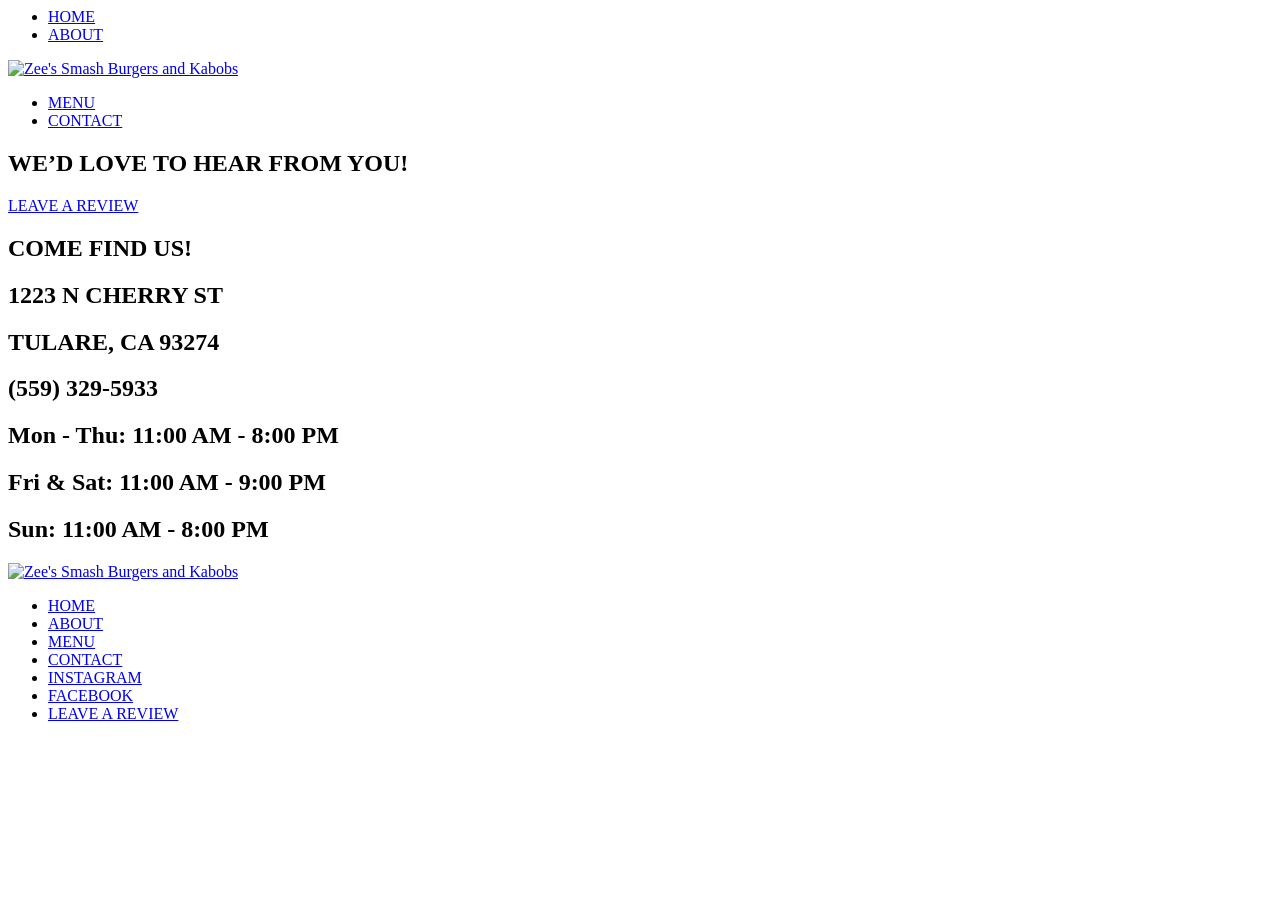
==== contact.html @ 905b6dfb "Update contact.html updated links to github" ====
<html lang="en">
<head>
   <meta charset="UTF-8">
  <meta name="viewport" content="width=device-width, initial-scale=1.0">
  <title>ZEE'S SMASH</title>
  <style>
     <link rel="stylesheet" href="contact.css">
@import url('https://fonts.googleapis.com/css2?family=Luckiest+Guy&display=swap');
  body {
    background-image: linear-gradient(rgba(0, 0, 0, 0.5), rgba(0, 0, 0, 0.5)), url('https://lh3.googleusercontent.com/pw/AP1GczO3zFscCK56T96jlKs6HKlnR6Uw8Z5KlWvh0k9xUSYMx0ApPrlrJNsEbVUk3HrwovxTolN_J_KyRdMJQqb6Y2nd_-9irLJgzGmiTUBufSc4q1IvSuMk=w2400');
    background-repeat: no-repeat; 
    background-size: cover; 
    background-attachment: none;
    background-color: #e8b77c;  
  }
</style>
  </head>
    <body>
  <nav class="navbar" aria-label="main navigation">
  <div class="nav-container">
     <ul class="nav-menu">
      <li class="nav-item">
      <a href="home.html" class="nav-link">HOME</a>
      </li>
    <li class="nav-item">
      <a href="about.html" class="nav-link">ABOUT</a>
      </li>
    </ul>
    <a href="home.html" class="logo">
      <img src="https://static.hungerrush.com/menufy/width=400,fit=scale-down,format=auto/638585640682893815+1499237.png" alt="Zee's Smash Burgers and Kabobs">
               </a>
   <ul class="nav-menu">
      <li class="nav-item">
      <a href="menu.html" class="nav-link">MENU</a>
      </li>
    <li class="nav-item">
      <a href="contact.html" class="nav-link">CONTACT</a>
      </li>
   </ul>
 </div>
</nav>
<main>
  <section>
    <div id=hero class="image-container">
   
  <div class="overlay-text">
    <h1>WE’D LOVE TO HEAR FROM YOU! </h1>
     <div class="button-content">
    <a href="#" class="button">LEAVE A REVIEW</a>
  </div>
   </div>
  </div>
  </section>
   <section>
    <div id=hero class="image-container">
   
  <div class="overlay-text">
   <h1>COME FIND US!  </h1>
      <h2>1223 N CHERRY ST </h2>
    <h2>TULARE, CA 93274   </h2>
    <h2>(559) 329-5933   </h2>
    <h2>Mon - Thu: 11:00 AM - 8:00 PM  </h2>
    <h2>Fri & Sat: 11:00 AM - 9:00 PM  </h2>
    <h2>Sun: 11:00 AM - 8:00 PM  </h2>
   </div>
  </div>
  </section>
</main>
<footer>
  <div class="footer-container">
    <a href="home.html" class="footer-logo">
      <img src="https://static.hungerrush.com/menufy/width=400,fit=scale-down,format=auto/638585640682893815+1499237.png" alt="Zee's Smash Burgers and Kabobs">
    </a>
    <ul class="footer-menu">
      <li><a href="home.html">HOME</a></li>
      <li><a href="about.html">ABOUT</a></li>
      <li><a href="menu.html">MENU</a></li>
      <li><a href="contact.html">CONTACT</a></li>
      <li><a href="#instagram">INSTAGRAM</a></li>
      <li><a href="#facebook">FACEBOOK</a></li>
      <li><a href="#leave-a-review">LEAVE A REVIEW</a></li>
    </ul>
  </div>
</footer>
        </body>
  </html>

 </div>
</nav>
  </footer>
---- contact.css ----
* {
  margin: 0px;
  padding: 0px;
  box-sizing: border-box;
}
ul {
  list-style-type: none;
  font-family: Bahnschrift;
}
main {
  margin-left: 20px;
  margin-right: 20px;
}
h1 {
  font-family: 'Luckiest Guy';
  text-align: center;
  font-weight: 400;
  font-style: normal;
  color: white;
     text-shadow: 
        -1px -1px 0 black,  
         1px -1px 0 black,
        -1px  1px 0 black,
         1px  1px 0 black;
}
h2{
  font-family: Bahnschrift;
   text-align: center;
  color:white;
}
h3{
  font-family: lato;
  font-size:18px;
}
p{
  font-size:15px;
}
.grid {
  display: grid;
  grid-template-columns: repeat(5, 1fr); 
  gap: clamp(1rem, 3vw, 2rem);
  max-width: 1400px;
  margin: 2rem auto;
}
.grid-item {
  position: relative;
  display: block;            /* makes <a> behave like a block */
  overflow: hidden;
  border-radius: 12px;
  text-decoration: none;     /* removes underline */
   transition: transform 0.25s ease, box-shadow 0.25s ease;
}
.grid-item:hover {
  transform: translateY(-8px); /* lifts the card */
  box-shadow: 0 12px 25px rgba(0,0,0,0.3); /* adds depth */
}
.grid-item img {
  width: 100%;
  aspect-ratio: 9 / 16;
  object-fit: cover;
  display: block;
}
.grid-overlay {
  position: absolute;
  inset: 0;

  display: flex;
  align-items: center;
  justify-content: center;

  color: white;
  font-size: clamp(1.2rem, 2vw, 2rem);
  font-family: 'Luckiest Guy';

  text-shadow: 
    -2px -2px 0 black,
     2px -2px 0 black,
    -2px  2px 0 black,
     2px  2px 0 black;

  background: linear-gradient(
    to top,
    rgba(0,0,0,0.6),
    rgba(0,0,0,0.1)
  );
}

.logo img {
  width: clamp(120px, 12vw, 180px);
  height: auto;
}
.navbar {
  background-color: #F5CC00;
  padding: 1rem;
  margin: 0px auto;
  overflow: hidden;
  max-width: 90%;
    display:flex;
  border-radius: 0 0 12px 12px;
 justify-content: space-between;  /* centers horizontally */
  align-items: center;
}
.nav-container {
  max-width: 80%;
  margin: 0 auto;
  display: flex;
  justify-content: space-between;
  align-items: center;
}
.navbar a {
  font-size: 1.5rem;
  color: #f23827;
  text-shadow: 
  -2px -2px 0 black,
   2px -2px 0 black,
  -2px  2px 0 black,
   2px  2px 0 black,
  -2px  0   0 black,
   2px  0   0 black,
   0   -2px 0 black,
   0    2px 0 black;
  text-decoration: none;
  padding: 15px;
  margin-top: 15px;
  display: inline-block; 
  transition: transform 0.2s ease, color 0.2s ease;
  text-align: center;
 font-size: clamp(1rem, 2vw, 1.5rem);
}
.nav-menu {
  display: flex;
  gap: 10rem;
}
.nav-menu a:hover{
     color: white;
  transform: translateY(-3px); 
  }
.nav-menu a:focus {
    outline: solid #60a5fa;
  }
.nav-menu a:active {
    tranform: scale(0.98);
     transform: translateY(4px);
  }
 .nav-menu a:aria-current="page"] {
    background-color: #3b82f6;
    color: white;
  }
}
.logo {
  color: white;
  font-size: 1.5rem;
  font-weight: 700;
   margin: 0 7rem;
}
.nav-link {
  color: cbd5e1;
  transition: all 0.3s ease;
  border-radius: 6px;
}
@media (max-width: 768px) {

  .nav-container {
    flex-direction: column;
    align-items: center;
  }

  .nav-menu {
    flex-direction: column;  /* stack links */
    width: 100%;
    gap: 0;
  }

  .nav-menu li {
    width: 100%;
  }

  .nav-menu a {
    display: block;
    width: 100%;
    text-align: center;
  }
}
.image-container {
   position: relative;
  width: 100%;
  min-height: clamp(420px, 55vw, 500px);
  overflow: hidden;
  border-radius: 12px;
}

.image-container img {
  width: 100%;
  height: 100%;
  min-height: inherit;
  object-fit: cover;
  display: block;
}
.overlay-text {

  position: absolute;
  inset: 0;
  display: flex;
  flex-direction: column;
  align-items: center;
  justify-content: center;
  padding: clamp(1rem, 4vw, 3rem);
  text-align: center;

  text-shadow: 
        -1px -1px 0 black,  
         1px -1px 0 black,
        -1px  1px 0 black,
         1px  1px 0 black;
  text-align: center;
  word-wrap: break-word;
  padding: clamp(1rem, 3vw, 2rem);
  
}
.overlay-text h1 {
  font-size: clamp(1.8rem, 5vw, 4rem);
  line-height: 1.1;
}

.overlay-text h2 {
  font-size: clamp(0.9rem, 2.5vw, 1.5rem);
  line-height: 1.4;
}
@media (max-width: 768px) {
  .image-container {
    aspect-ratio: 16/9
  }
}
@media (max-width: 600px) {
  .overlay-text {
    top: 55%; /* slightly lower */
  }
}
.grid-img{
  width: 100%;
  height: 100%;
  object-fit: cover;
  display: block;
}
.grid-text{
  box-sizing: border-box;
  display: flex;
  flex-direction: column;
  justify-content: center;
   padding: clamp(1.5rem, 4vw, 4rem);
  color: #f23827;
  text-shadow: 
        -1px -1px 0 black,  
         1px -1px 0 black,
        -1px  1px 0 black,
         1px  1px 0 black;
  background:#f23827;
  line-height: 1.5;
    border-radius:0 12px 12px 0;
}
.grid-text h1{
  color: white;
  text-shadow: 
        -2px -2px 0 black,
   2px -2px 0 black,
  -2px  2px 0 black,
   2px  2px 0 black,
  -2px  0   0 black,
   2px  0   0 black,
   0   -2px 0 black,
   0    2px 0 black;
  font-size: clamp(2rem, 6vw, 5rem);
  line-height: 1.1;
}
.grid-text h2{
  color: white;
  text-shadow: 
        -1px -1px 0 black,  
         1px -1px 0 black,
        -1px  1px 0 black,
         1px  1px 0 black;
  font-size: clamp(1rem, 2.5vw, 2.5rem);
  line-height: 1.4;
}
@media (max-width: 768px) {
  .grid {
    min-height: auto;
  }
  .grid-img {
    aspect-ratio: 16 / 10;
  }
}
.button{
   color: white;   /* forces white */
  text-decoration: none;     /* removes underline */
  display: inline-block;     /* makes padding behave properly */
  font-size: 1.5rem;
  font-weight: 700;
  text-align: center;
  background-color: #F22929;
  padding: 2rem;
  font-family: Bahnschrift;
    border-radius:6px;
   text-shadow: 
  -2px -2px 0 black,
   2px -2px 0 black,
  -2px  2px 0 black,
   2px  2px 0 black,
  -2px  0   0 black,
   2px  0   0 black,
   0   -2px 0 black,
   0    2px 0 black;
}
.button-container {
  position: relative;
  width: 100%;
  margin: 2rem auto;
  padding: 4rem 2rem;

  background: 
    linear-gradient(rgba(0,0,0,0.5), rgba(0,0,0,0.5)),
    url('https://lh3.googleusercontent.com/pw/AP1GczNcnjmsH2xlxXLUEFn9Ji7GWyAp-vGQLecrS3taKf-8rMsxXjiR11AxUXDwJtG7v7UOjvTxNdYOQHh9joui_tD-1qp2JRF1xCSEjMzFVZkGJA1O1DfY=w2400') center/cover no-repeat;
  overflow: hidden;
  border-radius: 12px;
}
.button-content {
  color: white;
  display: flex;
  flex-direction: column;
  align-items: center;
  gap: 1.5rem;
  text-align: center;
   text-shadow: 
        -2px -2px 0 black,
   2px -2px 0 black,
  -2px  2px 0 black,
   2px  2px 0 black,
  -2px  0   0 black,
   2px  0   0 black,
   0   -2px 0 black,
   0    2px 0 black;
  font-size: clamp(2rem, 6vw, 3rem);
  line-height: 1.1;
  padding:2rem;
    margin-top: 1rem;
}
.button:hover{
    color:#f23827;
    background-color: white;
  }
.button:focus {
    outline: 2px solid #60a5fa;
    outline-offset: 2px;
  }
.button:active {
    tranform: scale(0.98);
     transform: translateY(4px);
  }
 .button:aria-current="page"] {
    background-color: #3b82f6;
    color: white;
  }
.feature-grid {
  display: grid;
  grid-template-columns: 1fr 1fr; /* 2 columns */
  gap: clamp(1rem, 4vw, 4rem);
  max-width: 1200px;
  margin: 2rem auto;
  align-items: stretch;
}
.feature-img img {
  width: 100%;
  height: 100%;
  object-fit: cover;
  border-radius: 12px;
}
.feature-text {
  display: flex;
  flex-direction: column;
  gap: 0.75rem; /* tighter spacing */
}

.feature-text h2 {
  font-size: clamp(1rem, 2vw, 1.8rem);
  color: white;
}
@media (max-width: 768px) {
  .feature-grid {
    grid-template-columns: 1fr; /* stack */
  }

  .feature-img {
    order: 1;
  }

  .feature-text {
    order: 2;
    text-align: center;
  }
}
.footer {
  width: 100%;
  background-color: #F5CC00;
}

.footer-container {
  width: 100%;
  padding: 2rem 1rem;
  background-color: #F5CC00;
  display: flex;
  flex-direction: column;
  align-items: center;
  gap: 20px;
}

.footer-logo img {
  width: clamp(120px, 12vw, 180px);
  height: auto;
  display: block;
}

.footer-menu {
  display: flex;
  flex-wrap: wrap;
  justify-content: center;
  gap: 2rem;
  list-style: none;
  padding: 0;
  margin: 0;
}
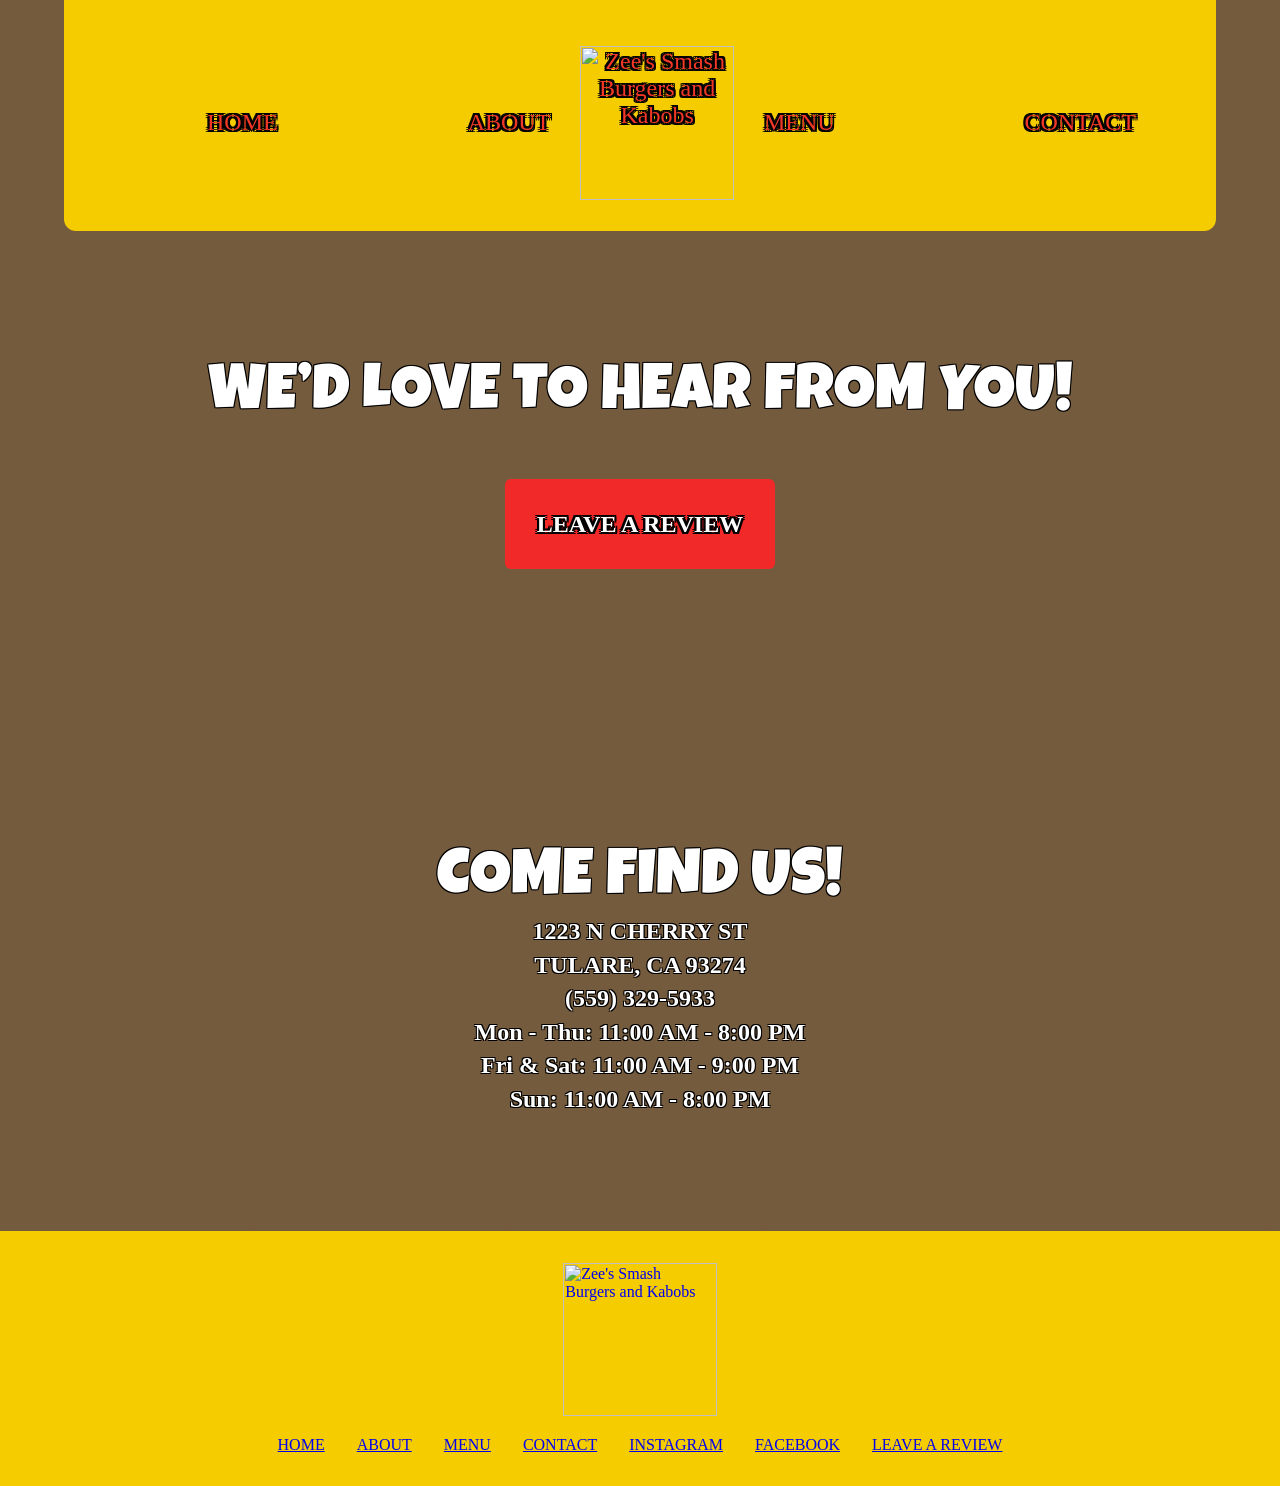
==== commit 721dd4bc: "Update contact.html linked css fix" ====
--- a/contact.html
+++ b/contact.html
@@ -3,8 +3,8 @@
    <meta charset="UTF-8">
   <meta name="viewport" content="width=device-width, initial-scale=1.0">
   <title>ZEE'S SMASH</title>
+    <link rel="stylesheet" href="contact.css">
   <style>
-     <link rel="stylesheet" href="contact.css">
 @import url('https://fonts.googleapis.com/css2?family=Luckiest+Guy&display=swap');
   body {
     background-image: linear-gradient(rgba(0, 0, 0, 0.5), rgba(0, 0, 0, 0.5)), url('https://lh3.googleusercontent.com/pw/AP1GczO3zFscCK56T96jlKs6HKlnR6Uw8Z5KlWvh0k9xUSYMx0ApPrlrJNsEbVUk3HrwovxTolN_J_KyRdMJQqb6Y2nd_-9irLJgzGmiTUBufSc4q1IvSuMk=w2400');
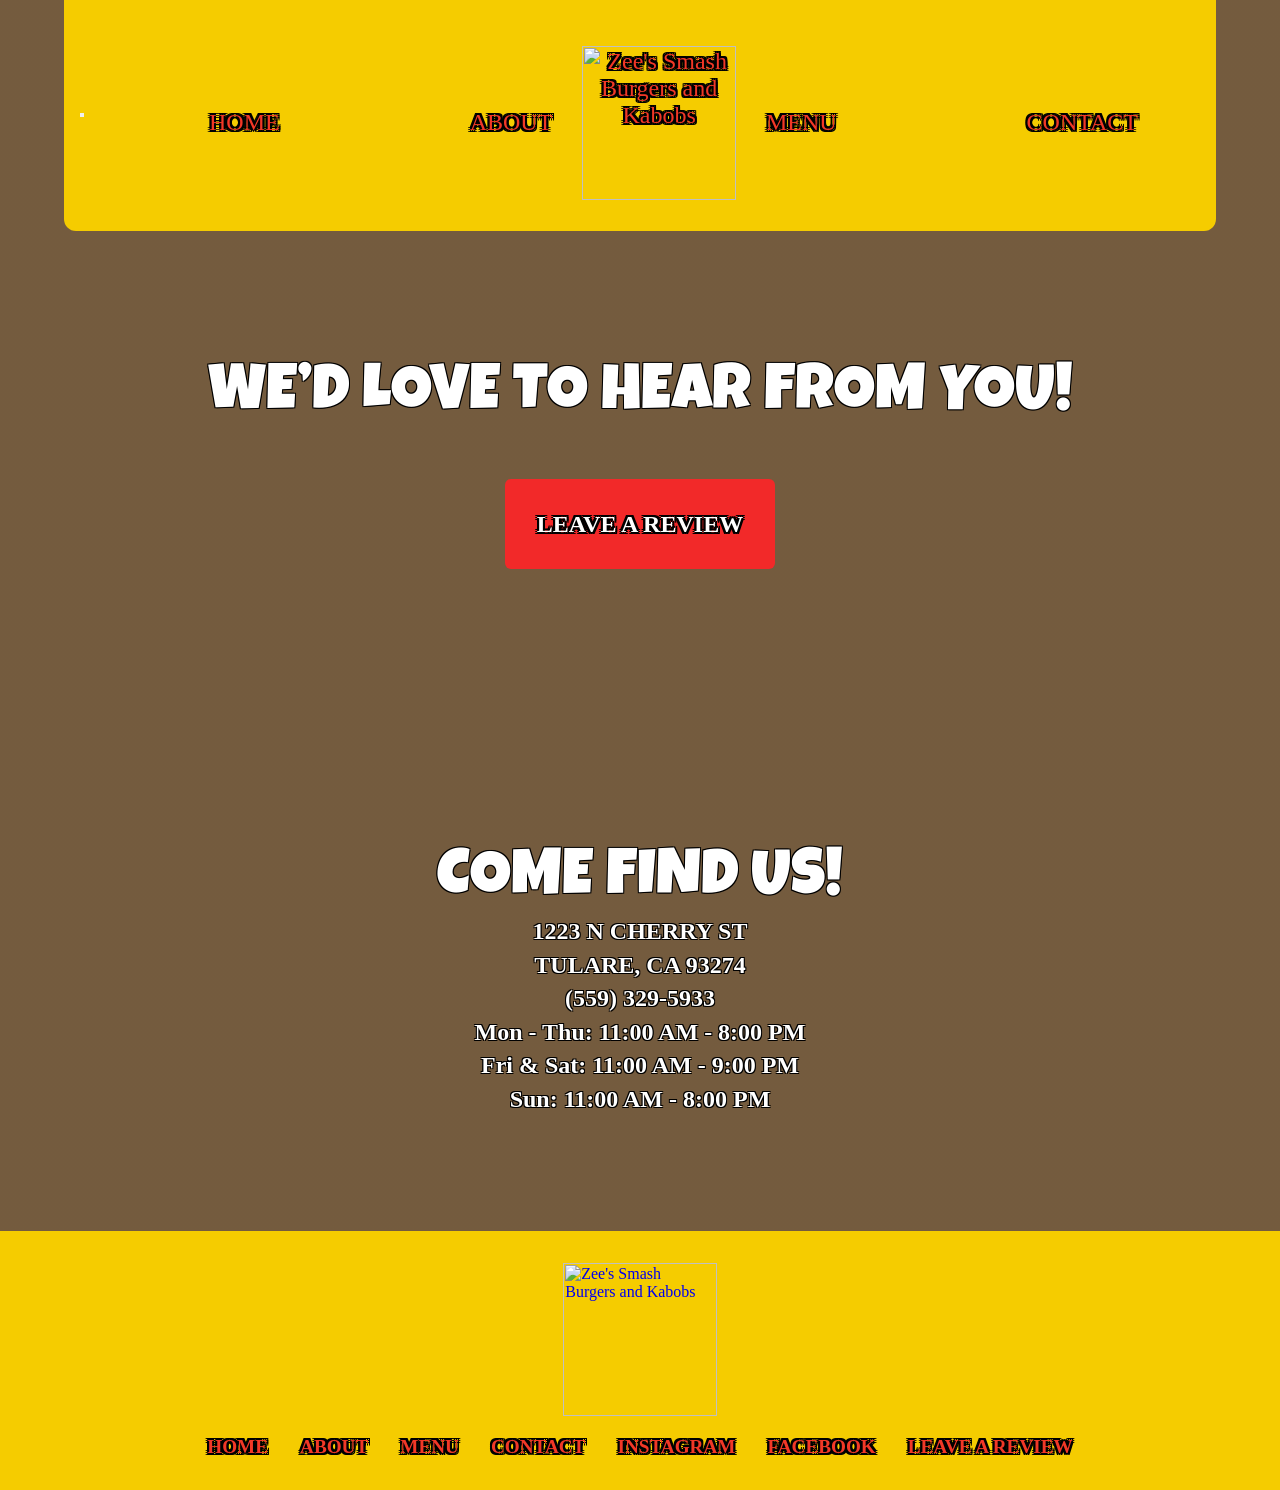
==== commit c104f374: "Update contact.html added hamburger menu" ====
--- a/contact.html
+++ b/contact.html
@@ -16,7 +16,13 @@
 </style>
   </head>
     <body>
-  <nav class="navbar" aria-label="main navigation">
+   <nav class="navbar" aria-label="main navigation">
+       <!-- Hamburger button (new!) -->
+  <button class="hamburger" id="hamburger" aria-label="Toggle menu">
+    <span></span>
+    <span></span>
+    <span></span>
+     </button>
   <div class="nav-container">
      <ul class="nav-menu">
       <li class="nav-item">
@@ -84,7 +90,3 @@
 </footer>
         </body>
   </html>
-
- </div>
-</nav>
-  </footer>
--- a/contact.css
+++ b/contact.css
@@ -428,3 +428,31 @@
   padding: 0;
   margin: 0;
 } 
+.footer-menu a {
+  color: #f23827;
+  text-decoration: none;
+  font-size: 1.2rem;
+  font-weight: 700;
+  display: inline-block;       /* REQUIRED for transform */
+  transition: transform 0.2s ease, color 0.2s ease;
+  text-shadow: 
+  -2px -2px 0 black,
+   2px -2px 0 black,
+  -2px  2px 0 black,
+   2px  2px 0 black,
+  -2px  0   0 black,
+   2px  0   0 black,
+   0   -2px 0 black,
+   0    2px 0 black;
+}
+.footer-menu a:hover {
+  color: white;                /* or any color you want */
+  transform: translateY(-3px); /* raises the text */
+}
+.footer-menu a:focus {
+    outline: 2px solid #60a5fa;
+  }
+.footer-menu a:active {
+    tranform: scale(0.98);
+     transform: translateY(4px);
+}
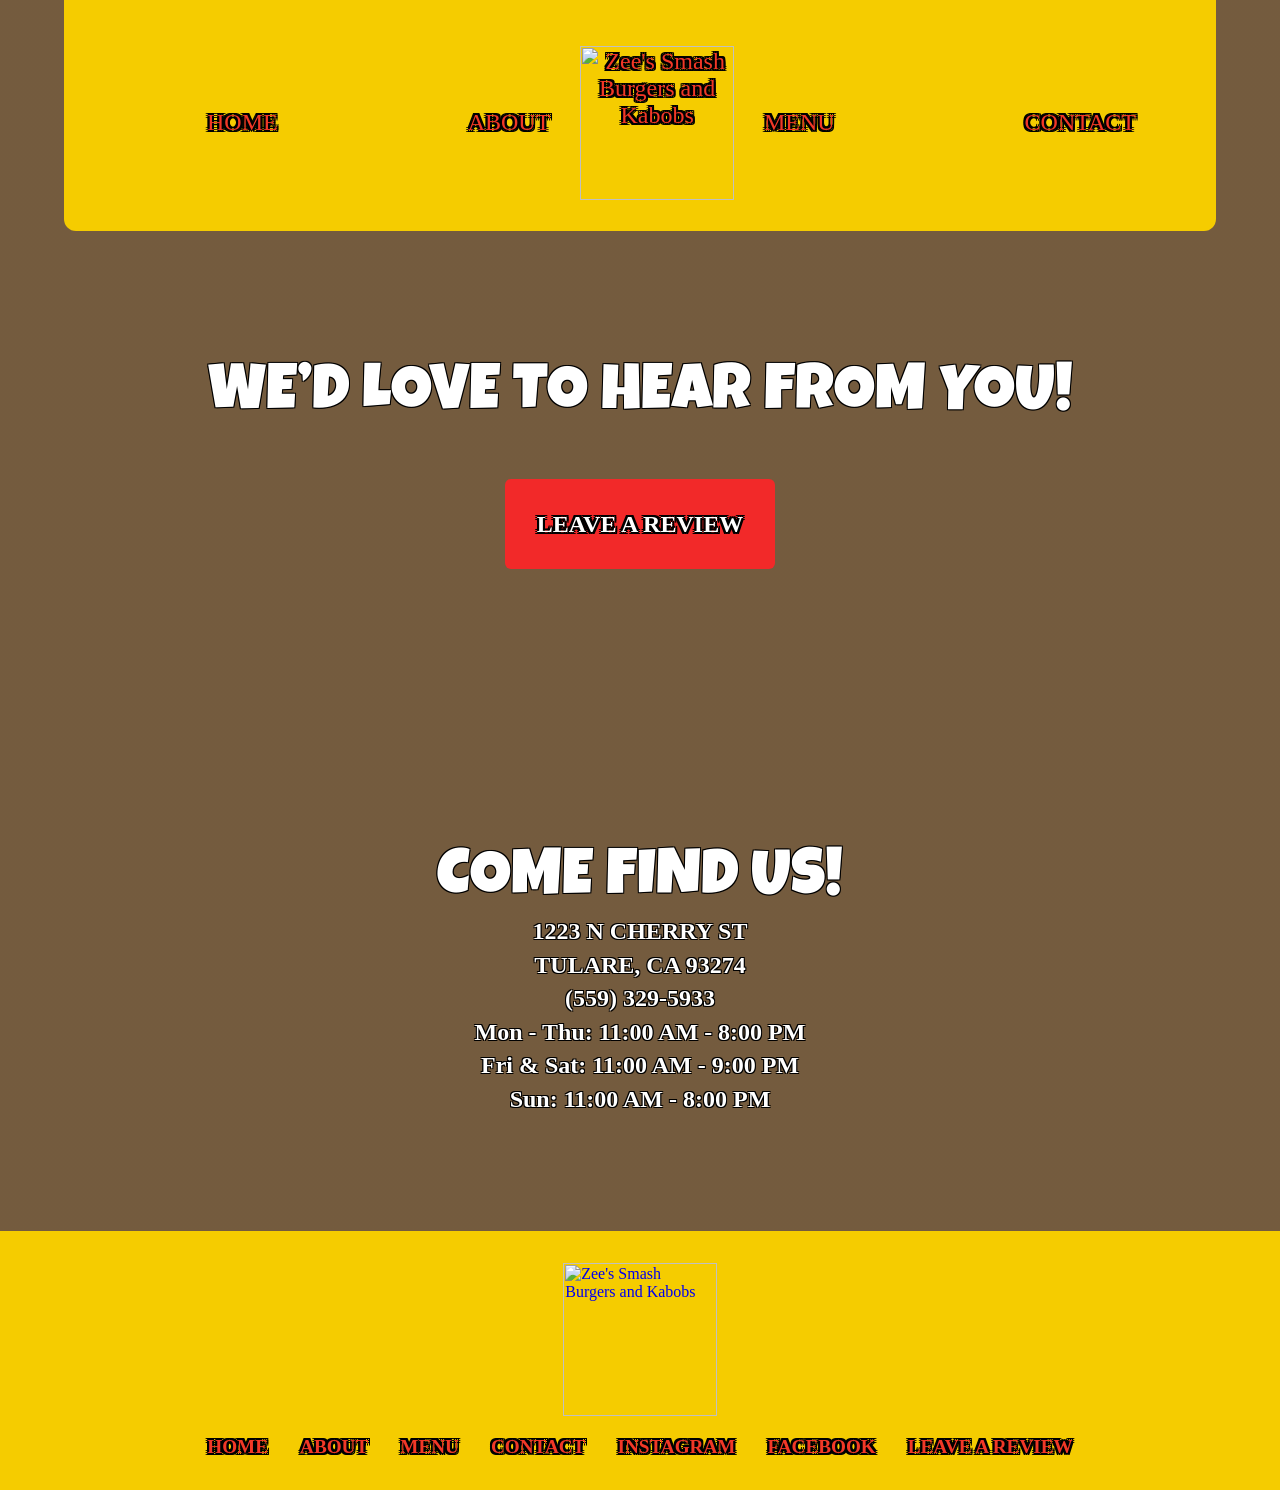
==== commit 4c3ca74c: "Update contact.html" ====
--- a/contact.html
+++ b/contact.html
@@ -4,6 +4,7 @@
   <meta name="viewport" content="width=device-width, initial-scale=1.0">
   <title>ZEE'S SMASH</title>
     <link rel="stylesheet" href="contact.css">
+   <link rel="function" href="contact.js">
   <style>
 @import url('https://fonts.googleapis.com/css2?family=Luckiest+Guy&display=swap');
   body {
--- a/contact.css
+++ b/contact.css
@@ -2,6 +2,64 @@
   margin: 0px;
   padding: 0px;
   box-sizing: border-box;
+}
+/* Hamburger Menu Button */
+.hamburger {
+  display: none; /* Hidden by default (only shows on mobile) */
+  background: none;
+  border: none;
+  cursor: pointer;
+  padding: 0;
+  z-index: 1000;
+}
+
+.hamburger span {
+  display: block;
+  width: 25px;
+  height: 3px;
+  background-color: #333; /* Change color to match your design */
+  margin: 5px 0;
+  transition: 0.3s;
+}
+
+.hamburger:hover span {
+  background-color: #666; /* Slightly lighter on hover */
+}
+/* Mobile Styles (screens 768px and smaller) */
+@media (max-width: 768px) {
+  
+  /* Show the hamburger button */
+  .hamburger {
+    display: block;
+  }
+  
+  /* Hide the navigation menu by default */
+  #nav-menu {
+    display: none;
+    flex-direction: column; /* Stack links vertically */
+    width: 100%;
+    position: absolute;
+    top: 60px; /* Adjust based on your nav height */
+    left: 0;
+    background-color: white; /* Match your nav background */
+    box-shadow: 0 4px 6px rgba(0,0,0,0.1);
+  }
+  
+  /* When menu is active, show it */
+  #nav-menu.active {
+    display: flex;
+  }
+  
+  /* Make each nav item full width */
+  #nav-menu li {
+    width: 100%;
+    text-align: center;
+  }
+  
+  #nav-menu a {
+    display: block;
+    padding: 1rem;
+  }
 }
 ul {
   list-style-type: none;
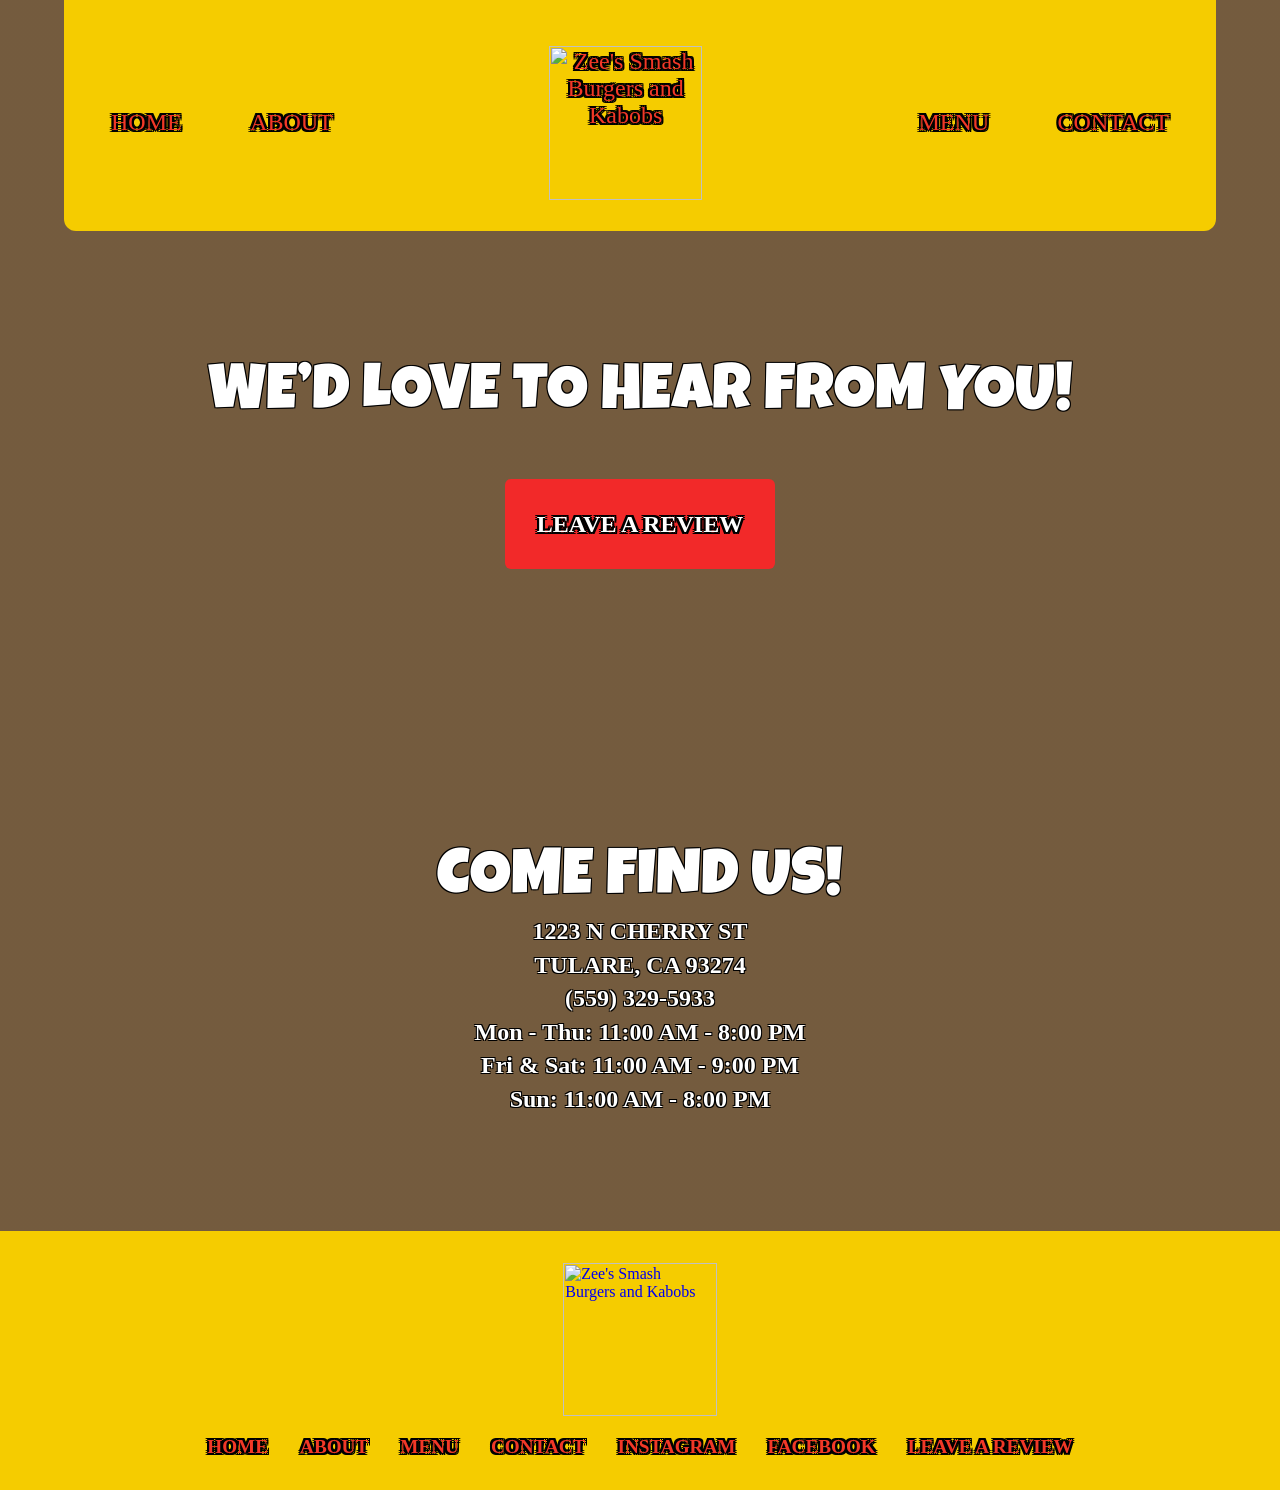
==== commit 0b6d65c6: "Update contact.html" ====
--- a/contact.html
+++ b/contact.html
@@ -4,7 +4,7 @@
   <meta name="viewport" content="width=device-width, initial-scale=1.0">
   <title>ZEE'S SMASH</title>
     <link rel="stylesheet" href="contact.css">
-   <link rel="function" href="contact.js">
+    <script src="contact.js" defer></script>
   <style>
 @import url('https://fonts.googleapis.com/css2?family=Luckiest+Guy&display=swap');
   body {
@@ -53,7 +53,7 @@
   <div class="overlay-text">
     <h1>WE’D LOVE TO HEAR FROM YOU! </h1>
      <div class="button-content">
-    <a href="#" class="button">LEAVE A REVIEW</a>
+    <a href="https://www.google.com/search?sca_esv=44c67d728c8db599&sxsrf=ANbL-n6Ukv0L_HbHK45k7QSRtoxBfRsA3w:1779047738588&si=AL3DRZEsmMGCryMMFSHJ3StBhOdZ2-6yYkXd_doETEE1OR-qOdghhrjPPgYl9rC2599wsRulTL3Y1nLL2xh0yyXwf8NXLlaXxgkU-rJlOxEL6po4cM8ortYpicqhLFONokbgPqvkE5hYLH3n2wzgk8PCAy_xX1hGrk7pBEP0FpHGDTbk_tRnlZg%3D&q=Zee%27s+Smash+%28+Burgers+and+Kabobs%29+Reviews&sa=X&ved=2ahUKEwiN0vyjjcGUAxU2l-4BHeg4GW4Q0bkNegQILhAH&biw=1920&bih=945&dpr=1" class="button">LEAVE A REVIEW</a>
   </div>
    </div>
   </div>
@@ -85,7 +85,7 @@
       <li><a href="contact.html">CONTACT</a></li>
       <li><a href="#instagram">INSTAGRAM</a></li>
       <li><a href="#facebook">FACEBOOK</a></li>
-      <li><a href="#leave-a-review">LEAVE A REVIEW</a></li>
+      <li><a href="https://www.google.com/search?sca_esv=44c67d728c8db599&sxsrf=ANbL-n6Ukv0L_HbHK45k7QSRtoxBfRsA3w:1779047738588&si=AL3DRZEsmMGCryMMFSHJ3StBhOdZ2-6yYkXd_doETEE1OR-qOdghhrjPPgYl9rC2599wsRulTL3Y1nLL2xh0yyXwf8NXLlaXxgkU-rJlOxEL6po4cM8ortYpicqhLFONokbgPqvkE5hYLH3n2wzgk8PCAy_xX1hGrk7pBEP0FpHGDTbk_tRnlZg%3D&q=Zee%27s+Smash+%28+Burgers+and+Kabobs%29+Reviews&sa=X&ved=2ahUKEwiN0vyjjcGUAxU2l-4BHeg4GW4Q0bkNegQILhAH&biw=1920&bih=945&dpr=1">LEAVE A REVIEW</a></li>
     </ul>
   </div>
 </footer>
--- a/contact.css
+++ b/contact.css
@@ -149,7 +149,7 @@
 }
 .navbar {
   background-color: #F5CC00;
-  padding: 1rem;
+  padding: 1rem 2rem;
   margin: 0px auto;
   overflow: hidden;
   max-width: 90%;
@@ -159,8 +159,10 @@
   align-items: center;
 }
 .nav-container {
-  max-width: 80%;
+  width: 100%;
+  max-width: 1400px;
   margin: 0 auto;
+
   display: flex;
   justify-content: space-between;
   align-items: center;
@@ -187,7 +189,8 @@
 }
 .nav-menu {
   display: flex;
-  gap: 10rem;
+  gap: clamp(1rem, 3vw, 3rem);
+  align-items: center;
 }
 .nav-menu a:hover{
      color: white;
@@ -206,10 +209,8 @@
   }
 }
 .logo {
-  color: white;
-  font-size: 1.5rem;
-  font-weight: 700;
-   margin: 0 7rem;
+  margin: 0 2rem;
+  flex-shrink: 0;
 }
 .nav-link {
   color: cbd5e1;
